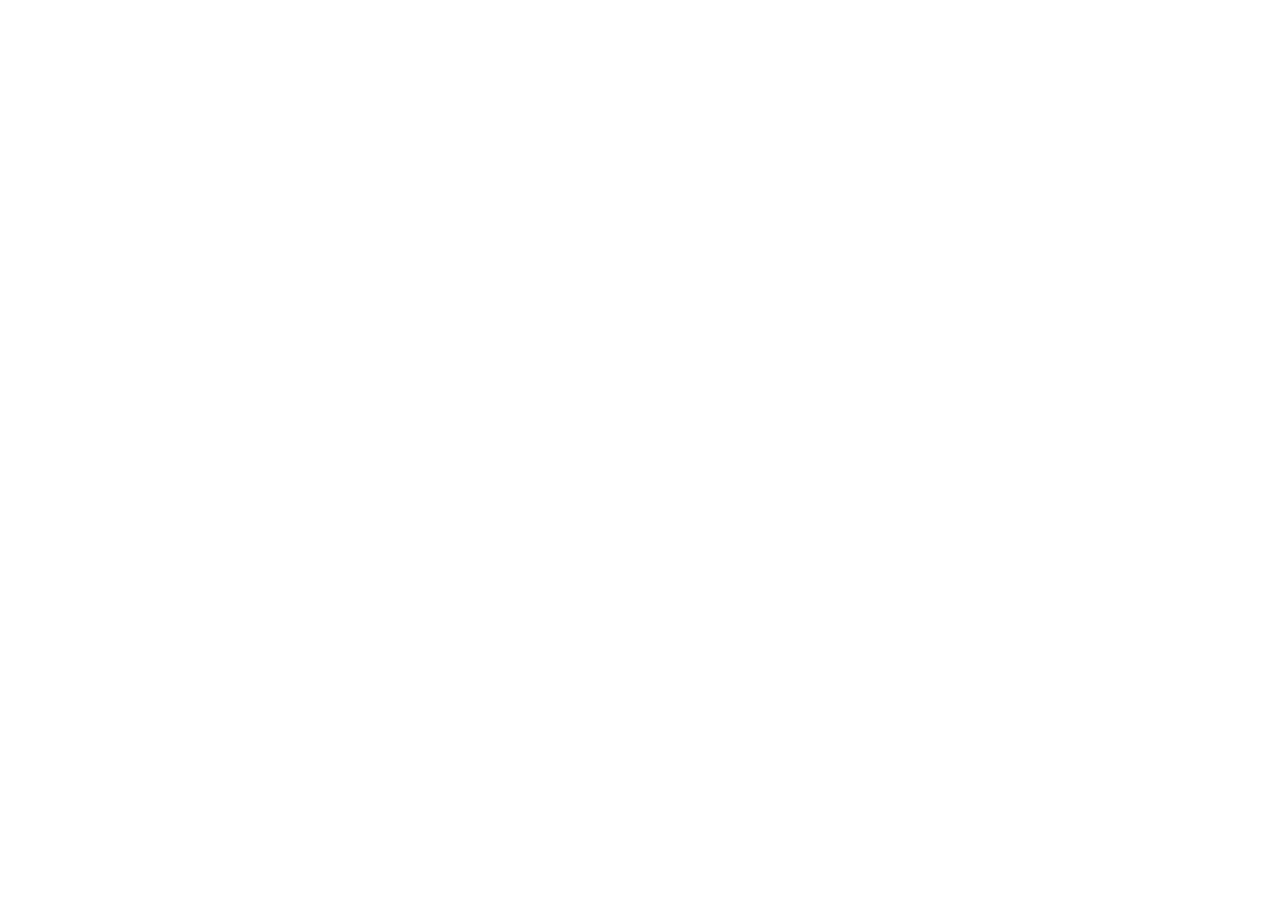
==== src/index.html @ 5abe6ff1 "initial commit" ====
<!DOCTYPE html>
<html lang="pt-br">
  <head>
    <link rel="preconnect" href="https://fonts.googleapis.com" />
    <link rel="preconnect" href="https://fonts.gstatic.com" crossorigin />
    <meta charset="UTF-8" />
    <meta name="viewport" content="width=device-width, initial-scale=1.0" />
    <title>Festivite</title>
    <link
      href="https://fonts.googleapis.com/css2?family=Baloo+2:wght@400..800&family=Leckerli+One&family=Open+Sans:ital,wght@0,300..800;1,300..800&display=swap"
      rel="stylesheet"
    />
  </head>
  <body></body>
</html>
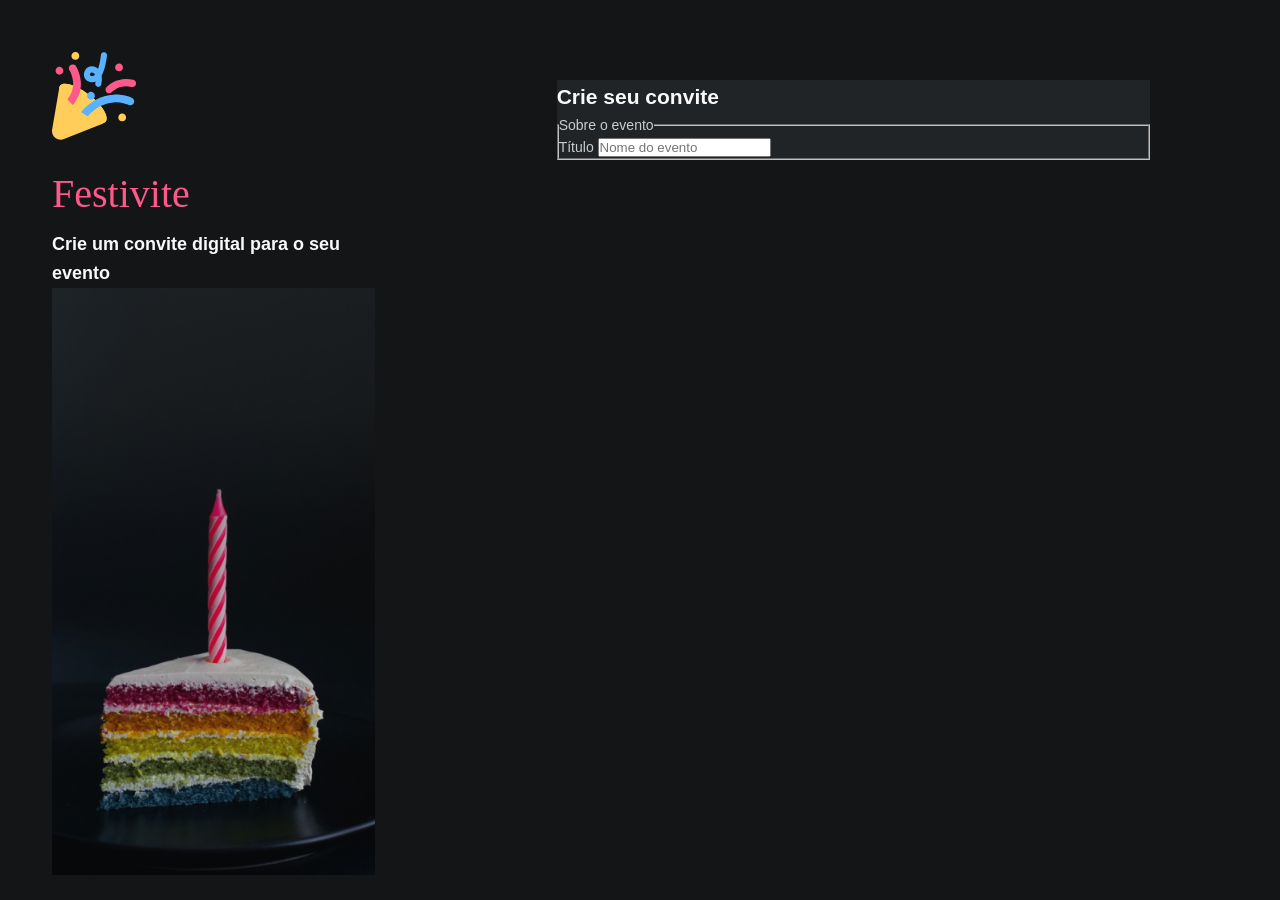
==== commit 7f732031: "initial commit" ====
--- a/src/index.html
+++ b/src/index.html
@@ -5,11 +5,44 @@
     <link rel="preconnect" href="https://fonts.gstatic.com" crossorigin />
     <meta charset="UTF-8" />
     <meta name="viewport" content="width=device-width, initial-scale=1.0" />
+    <link rel="stylesheet" href="styles/index.css" />
     <title>Festivite</title>
     <link
       href="https://fonts.googleapis.com/css2?family=Baloo+2:wght@400..800&family=Leckerli+One&family=Open+Sans:ital,wght@0,300..800;1,300..800&display=swap"
       rel="stylesheet"
     />
   </head>
-  <body></body>
+  <body>
+    <div id="app">
+      <aside>
+        <div class="aside-container">
+          <header>
+            <img src="assets/logo.svg" alt="" />
+            <h1>Festivite</h1>
+            <p>Crie um convite digital para o seu evento</p>
+          </header>
+          <img src="assets/Background.png" alt="">
+        </div>
+      </aside>
+      <main>
+        <div class="main-container">
+          <h2>Crie seu convite</h2>
+          <form method="post">
+            <fieldset>
+              <legend>Sobre o evento</legend>
+              <div class="input-wrapper">
+                <label for="title">Título</label>
+                <input
+                  id="title"
+                  name="title"
+                  type="text"
+                  placeholder="Nome do evento"
+                />
+              </div>
+            </fieldset>
+          </form>
+        </div>
+      </main>
+    </div>
+  </body>
 </html>
--- a/src/styles/index.css
+++ b/src/styles/index.css
@@ -0,0 +1,2 @@
+@import url(global.css);
+@import url(layout.css);
